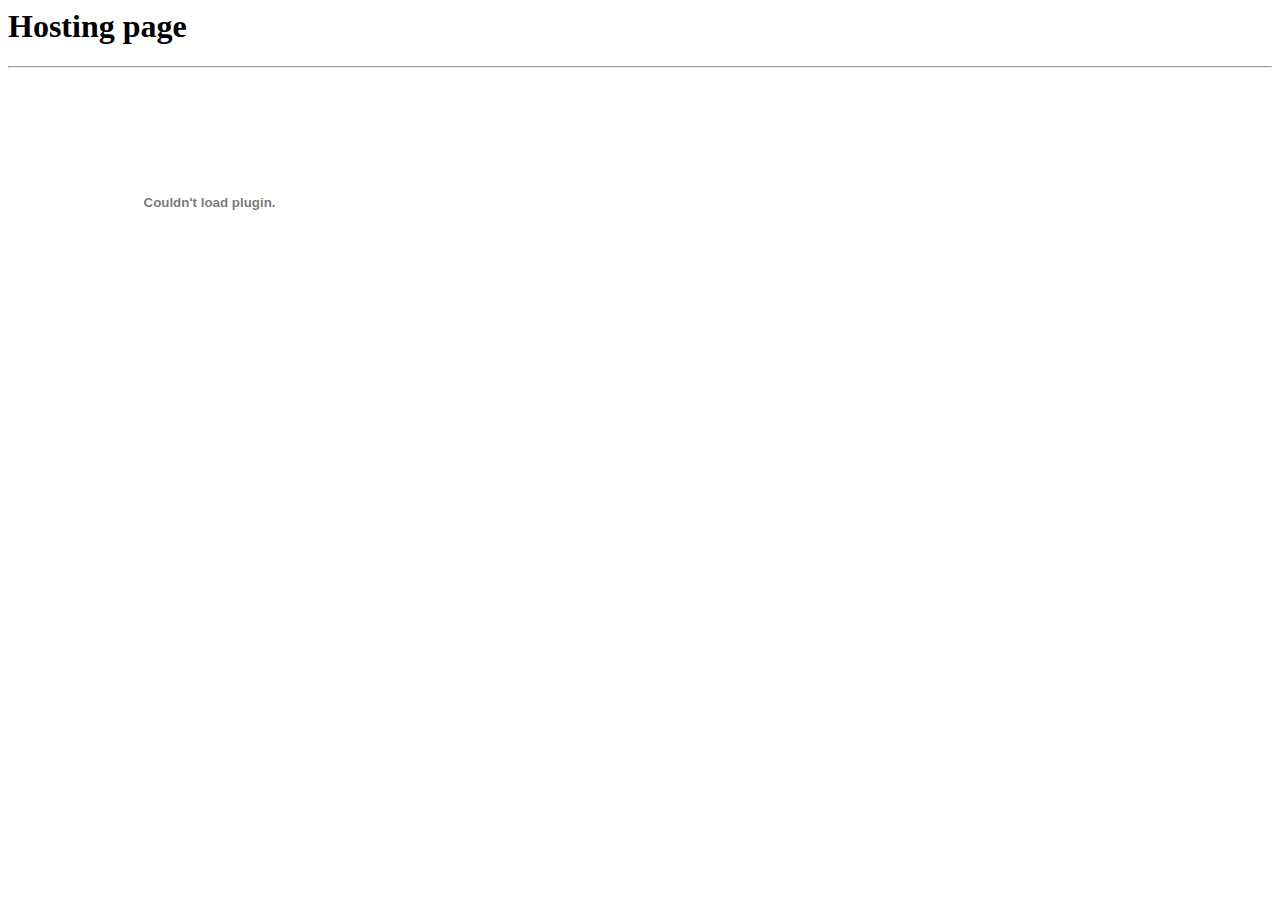
==== experiments/index.html @ 9b36fcdd "experiments" ====
<html lang="en">
<head>
  <meta charset="utf-8">

  <title>Shopbeam Flash Demo</title>
  <meta name="description" content="Shopbeam Flash Demo">
  <meta name="author" content="Shopbeam">
 

  <!--[if lt IE 9]>
  <script src="http://html5shiv.googlecode.com/svn/trunk/html5.js"></script><![endif]-->
</head>
<body>
 
  <h1>Hosting page</h1>
  <hr />
  <section id="main">
 
    <script class="shopbeam-script" type="text/javascript" src="https://localhost:4000/js/widget.loader.js" async="true"></script>
    <object type="application/x-shockwave-flash" data="sample.swf"
      id="shopbeam-widget-swf-unbootstrapped-e8abf83f-38f2-450b-80e5-32d206ce85e6"
      width="403" height="253">
      <param name="movie" value="sample.swf"/>
      <param name="FlashVars" value="widgetUuid=e8abf83f-38f2-450b-80e5-32d206ce85e6"/>
      <param name="allowscriptaccess" value="always"/>
    </object>
  </section>
</body>
</html>
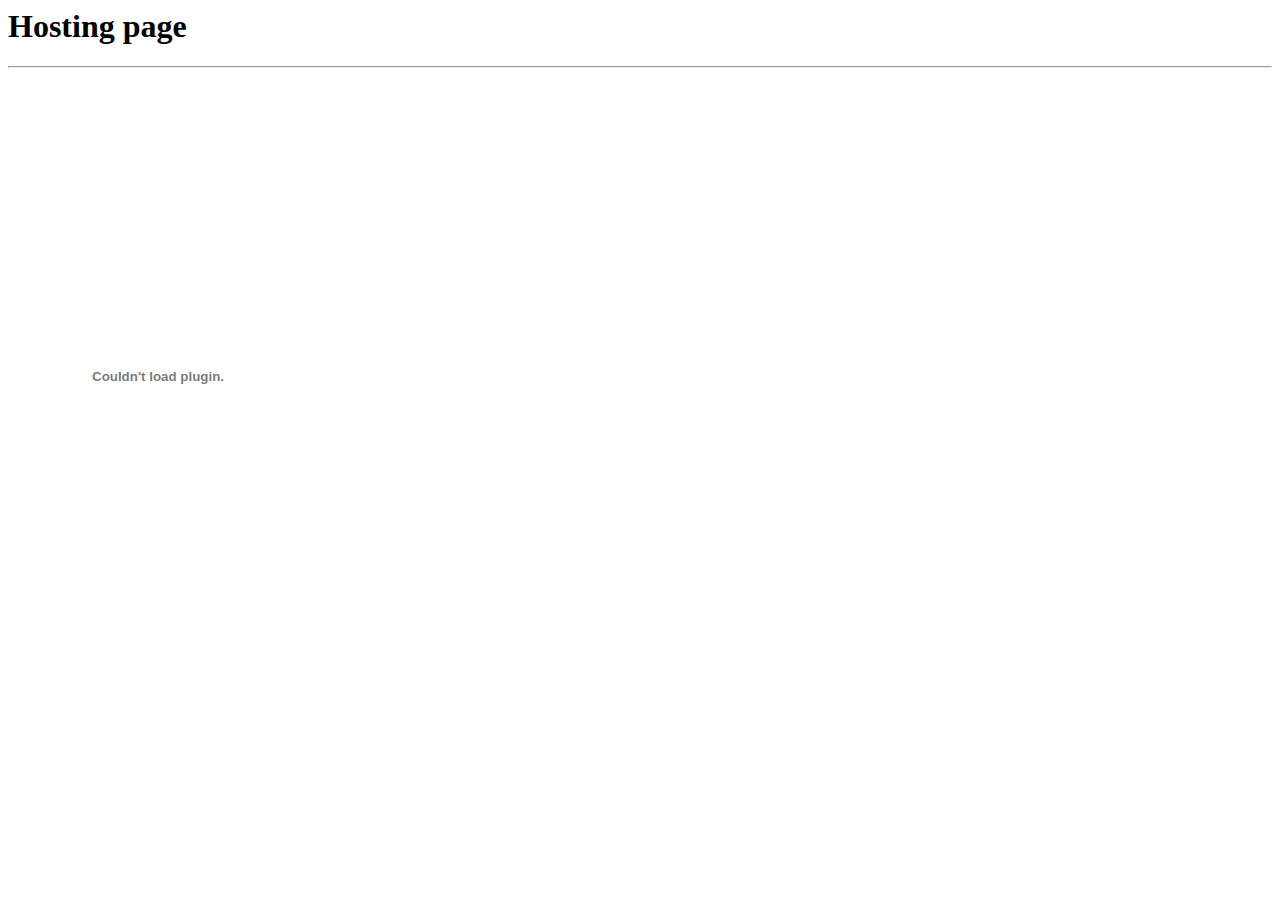
==== commit 067003e5: "fixed example" ====
--- a/experiments/index.html
+++ b/experiments/index.html
@@ -16,11 +16,11 @@
   <hr />
   <section id="main">
  
-    <script class="shopbeam-script" type="text/javascript" src="https://localhost:4000/js/widget.loader.js" async="true"></script>
-    <object type="application/x-shockwave-flash" data="sample.swf"
+    <script class="shopbeam-script" type="text/javascript" src="https://staging.shopbeam.com/js/widget.loader.js" async="true"></script>
+    <object type="application/x-shockwave-flash" data="flash/chopard.swf"
       id="shopbeam-widget-swf-unbootstrapped-e8abf83f-38f2-450b-80e5-32d206ce85e6"
-      width="403" height="253">
-      <param name="movie" value="sample.swf"/>
+      width="300" height="600">
+      <param name="movie" value="flash/chopard.swf"/>
       <param name="FlashVars" value="widgetUuid=e8abf83f-38f2-450b-80e5-32d206ce85e6"/>
       <param name="allowscriptaccess" value="always"/>
     </object>
